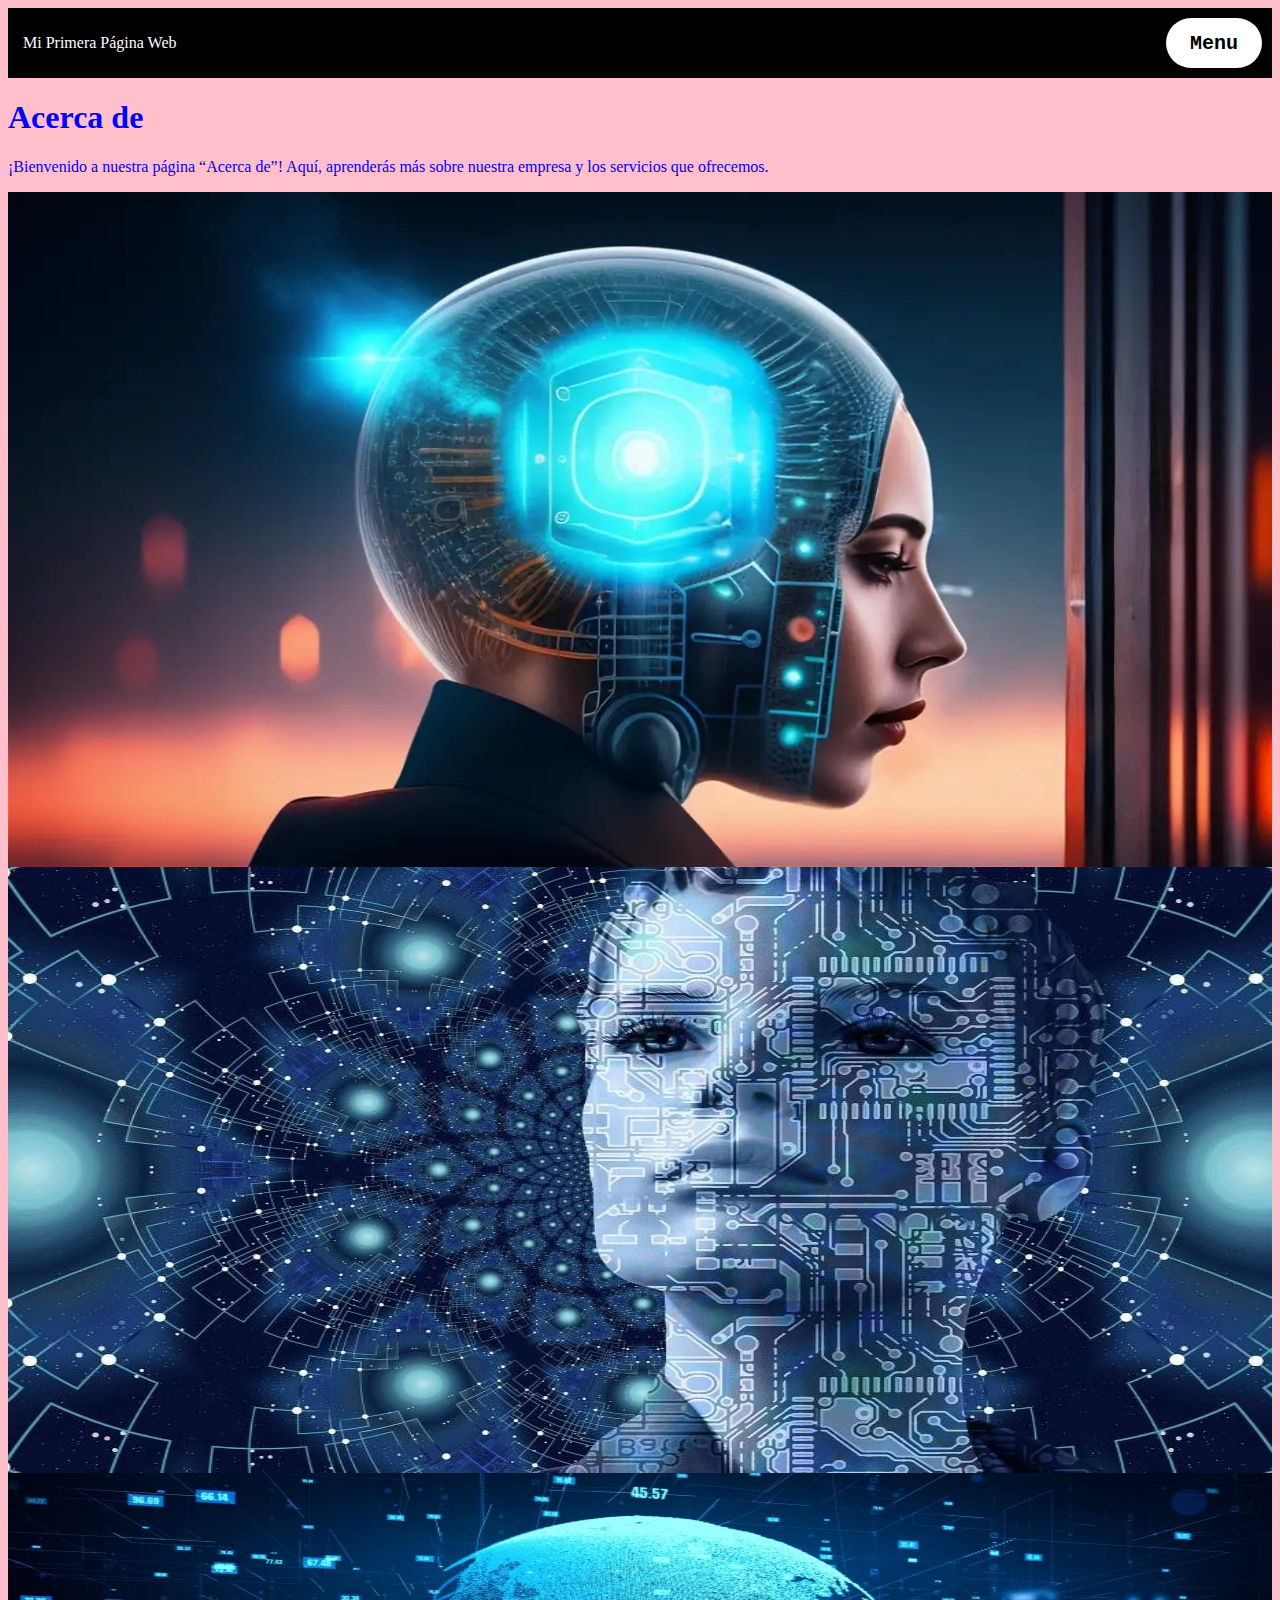
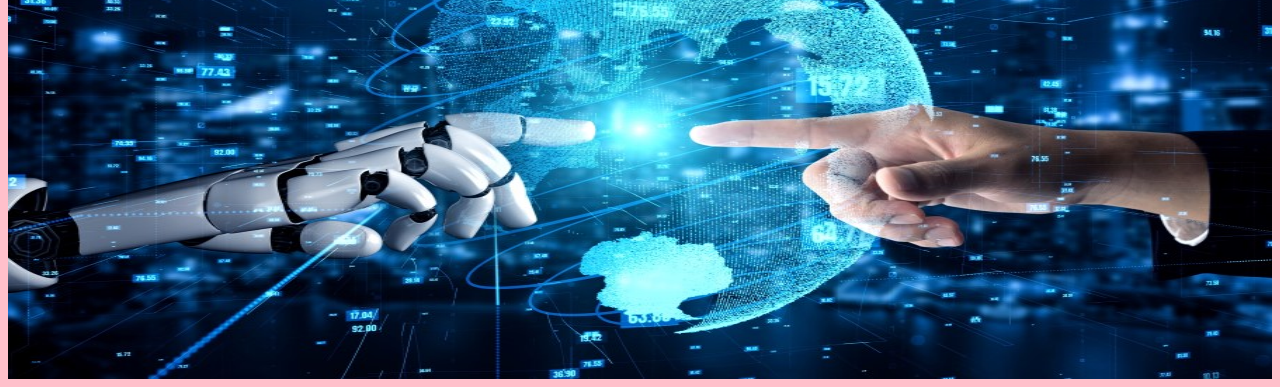
==== about.html @ be605184 "Initial commit" ====
<!DOCTYPE html>
<html lang="es">

<head>
    <meta charset="UTF-8" />
    <title>Diseño de Prueba</title>
    <link rel="stylesheet" type="text/css" href="style1.css">
</head>

<body>
    <div class="container-nav">
        <nav class="navbar" role="navigation">

            <a href="seccion 8.html" class="brand">Mi Primera Página Web</a>
            <ul class="nav-links">
                <li><a href="seccion 8.html">Home</a></li>
                <li><a href="about.html">About</a></li>
                <li><a href="services.html">Services</a></li>
                <li><a href="contact.html">Contact</a></li>
            </ul>
        </nav>

        <button class="button-menu-toggle">Menu</button>

    </div>
    <div class="container">
        <h1>Acerca de</h1>
        <p>¡Bienvenido a nuestra página “Acerca de”! Aquí, aprenderás más sobre
            nuestra empresa y los servicios que ofrecemos.</p>

    </div>
    <div class="Imagenes-container">
        <img src="Imagenes/image.jpg" alt="Tecnología Primera" />
        <img src="Imagenes/PORTADA-1.jpg" alt="Tecnología Segundo" />
        <img src="Imagenes/Recurso.jpg" alt="Tecnología Tercero" />
    </div>

    <script src="script.js"></script>
</body>

</html>
---- style1.css ----
body {
  background-color: pink ;
  color: blue;
}

header {
  background-color: #333;
  color: #fff;
  text-align: center;
  padding: 20px;
}

nav ul {
  list-style: none;
  margin: 0;
  padding: 0;
}

nav li {
  display: inline-block;
  margin-right: 20px;
}

nav a {
  color: #fff;
  text-decoration: none;
  padding: 5px;
}

nav a:hover {
  color: #1BF7DE;
}

@media (max-width: 600px) {
  .column {
    flex: 100%;
  }
}

@media (max-width: 767px) {
  header {
    background-color: #333;
  }
}

@media (max-width: 767px) {
  nav {
    font-size: 16px;
  }
}

@media (min-width: 1200px) {
  header {
    width: 1200px;
  }
}

.container-nav {
  display: flex;
  padding: 10px;
  height: 50px;
  background-color: black;
}


.navbar {
  display: flex;
  justify-content: space-between;
  width: 100%;
}


.brand {
  display: flex;
  align-items: center;
}


li>a {
  padding: 8px 24px;
}


li {
  list-style-type: none;
}


a {
  color: white;
  text-decoration: none;
}


.nav-links {
  display: flex;
  align-items: center;
}


.button-menu-toggle {
  display: none;
}

.Imagenes-container {
  display: flex;
  flex-wrap: wrap;
  justify-content: center;
}

.video-container {
  display: flex;
  flex-direction: column;
  align-items: center;
  gap: 50px;
  padding: 50px;
}

footer {
  display: flex;
  flex-direction: column;
  align-items: center;
  justify-content: center;
  text-align: center;
  background-color: aquamarine;
  min-height: 200px;
}

@media (max-width: 768px) {
  .column {
    flex: 100%;
  }
}


.nav-links {
    display: none;
}

.button-menu-toggle {
    display: block;
    background-color: white;
    border: none;
    border-radius: 50px;
    padding: 0 24px;
    font-family: monospace;
    font-weight: bold;
    font-size: 20px;
}

.nav-links.nav-links-responsive {
    position: absolute;
    display: flex;
    background-color: rgba(20, 20, 20, 0.95);
    width: 100%;
    height: 100%;
    top: 70px;
    left: 0;
    flex-direction: column;
    padding-top: 200px;
    align-items: center;
    gap: 70px;
    font-size: 40px;


}

.Imagenes-container {
  flex-direction: column;
}

iframe,
video {
  max-width: 90%;
}

.video-container {
  padding: 10px;
  gap: 5px;
}
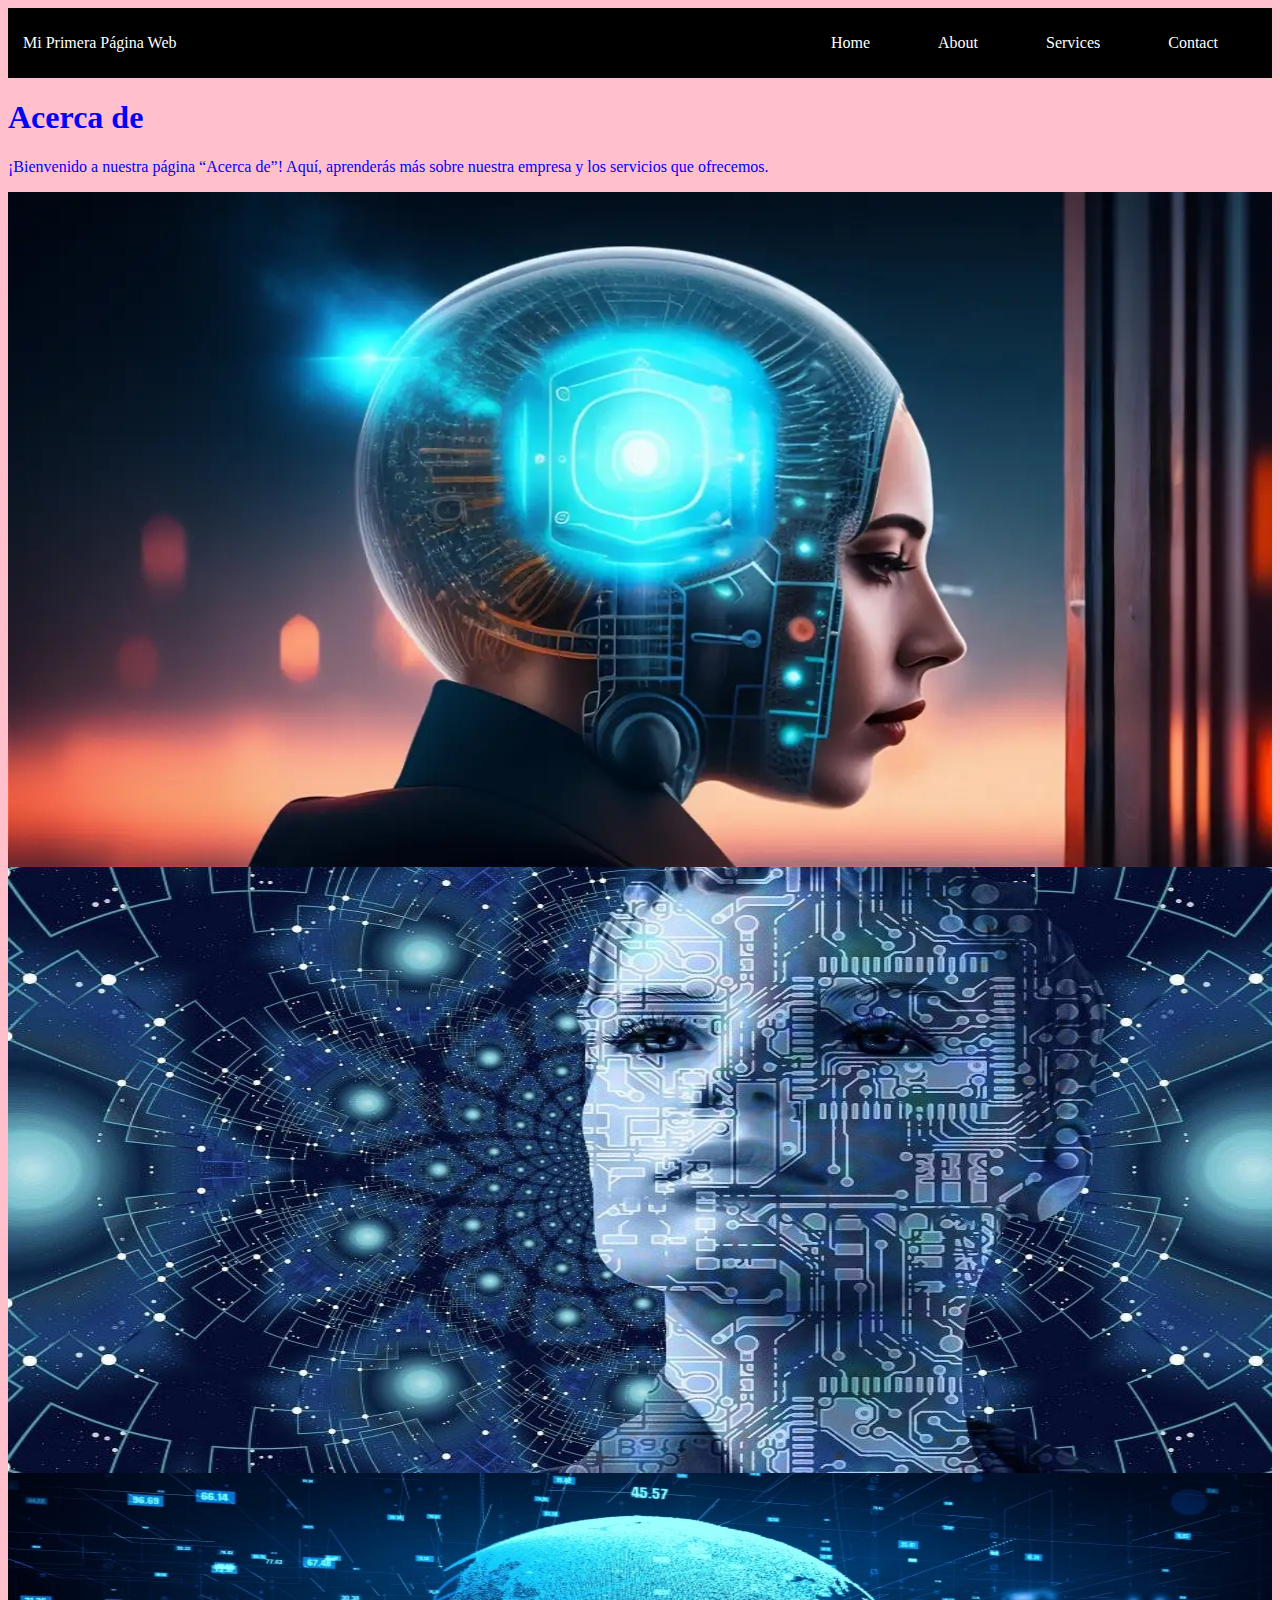
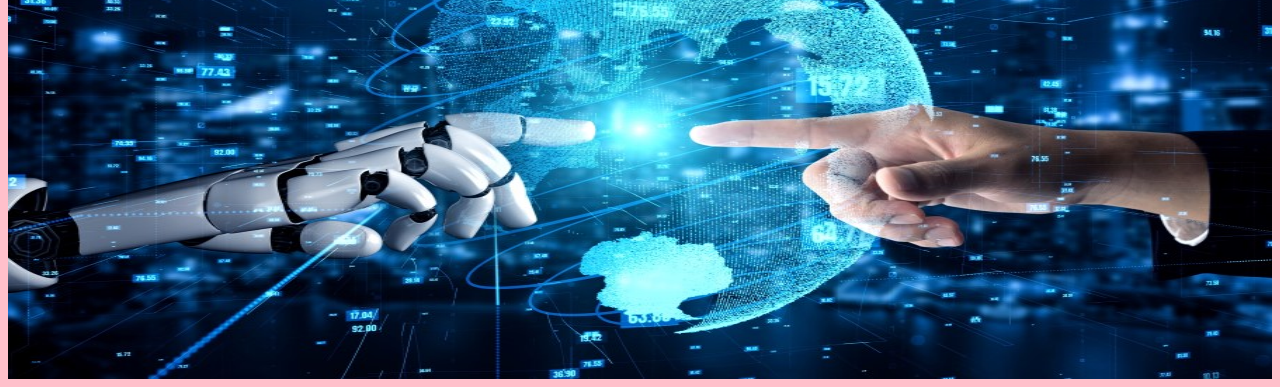
==== commit e039adac: "mi primera confirmación de actualización" ====
--- a/about.html
+++ b/about.html
@@ -8,21 +8,24 @@
 </head>
 
 <body>
-    <div class="container-nav">
-        <nav class="navbar" role="navigation">
+    <main>
+        <div class=”greeting></div>
+        <div class="container-nav">
+            <nav class="navbar" role="navigation">
 
-            <a href="seccion 8.html" class="brand">Mi Primera Página Web</a>
-            <ul class="nav-links">
-                <li><a href="seccion 8.html">Home</a></li>
-                <li><a href="about.html">About</a></li>
-                <li><a href="services.html">Services</a></li>
-                <li><a href="contact.html">Contact</a></li>
-            </ul>
-        </nav>
+                <a href="seccion 8.html" class="brand">Mi Primera Página Web</a>
+                <ul class="nav-links">
+                    <li><a href="seccion 8.html">Home</a></li>
+                    <li><a href="about.html">About</a></li>
+                    <li><a href="services.html">Services</a></li>
+                    <li><a href="contact.html">Contact</a></li>
+                </ul>
+            </nav>
 
-        <button class="button-menu-toggle">Menu</button>
+            <button class="button-menu-toggle">Menu</button>
 
-    </div>
+        </div>
+    </main>
     <div class="container">
         <h1>Acerca de</h1>
         <p>¡Bienvenido a nuestra página “Acerca de”! Aquí, aprenderás más sobre
--- a/style1.css
+++ b/style1.css
@@ -1,5 +1,5 @@
 body {
-  background-color: pink ;
+  background-color: pink;
   color: blue;
 }
 
@@ -130,14 +130,12 @@
   .column {
     flex: 100%;
   }
-}
 
+  .nav-links {
+    display: none;
+  }
 
-.nav-links {
-    display: none;
-}
-
-.button-menu-toggle {
+  .button-menu-toggle {
     display: block;
     background-color: white;
     border: none;
@@ -146,9 +144,9 @@
     font-family: monospace;
     font-weight: bold;
     font-size: 20px;
-}
+  }
 
-.nav-links.nav-links-responsive {
+  .nav-links.nav-links-responsive {
     position: absolute;
     display: flex;
     background-color: rgba(20, 20, 20, 0.95);
@@ -162,6 +160,8 @@
     gap: 70px;
     font-size: 40px;
 
+
+  }
 
 }
 
@@ -177,4 +177,7 @@
 .video-container {
   padding: 10px;
   gap: 5px;
+}
+.greeting {
+  text-align: center;
 }